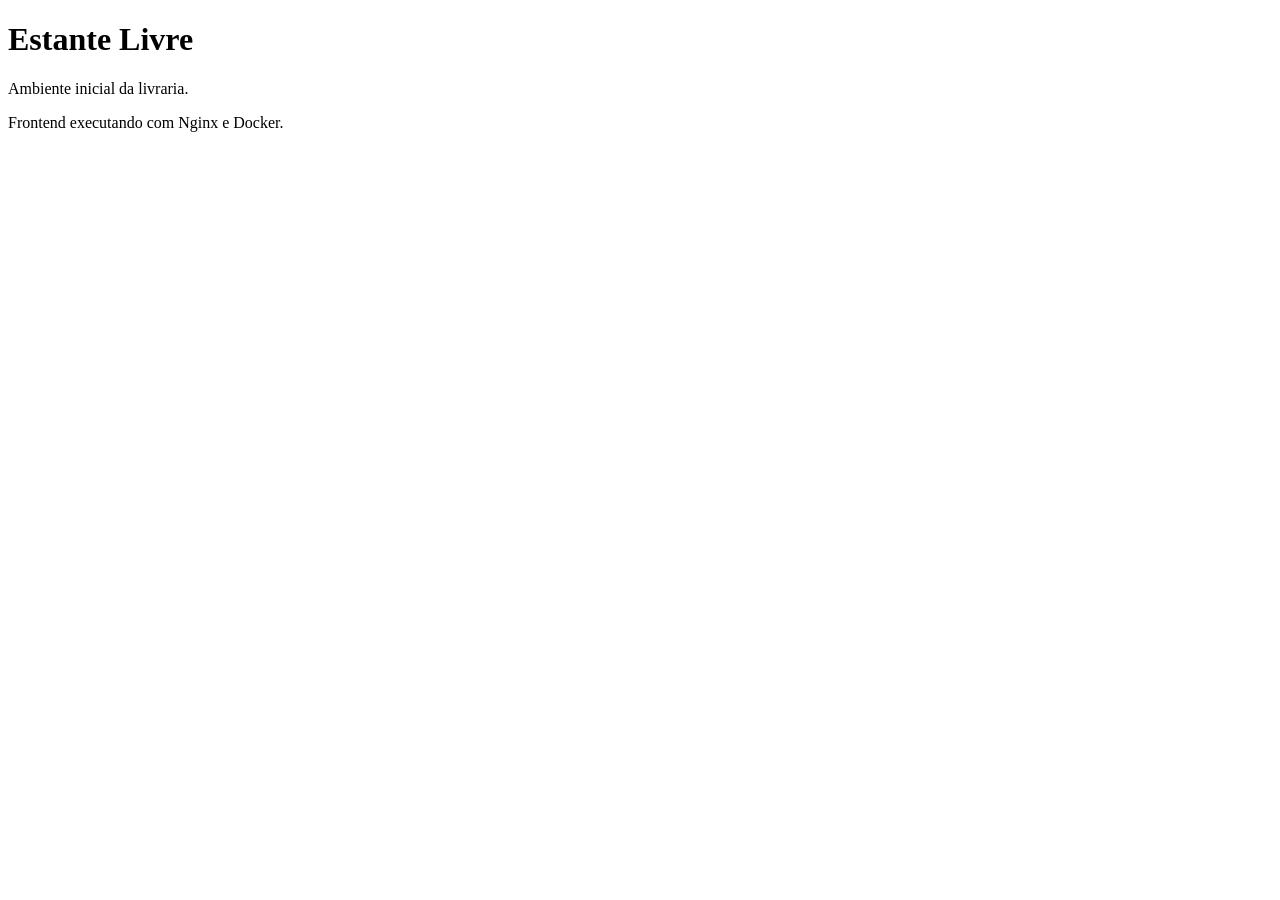
==== frontend/index.html @ acb59793 "chore: estrutura inicial do PetGo" ====
<!doctype html>
<html lang="pt-BR">
<head>
    <meta charset="UTF-8">
    <meta name="viewport" content="width=device-width, initial-scale=1">
    <title>Estante Livre</title>
</head>
<body>
    <h1>Estante Livre</h1>
    <p>Ambiente inicial da livraria.</p>
    <p>Frontend executando com Nginx e Docker.</p>
</body>
</html>
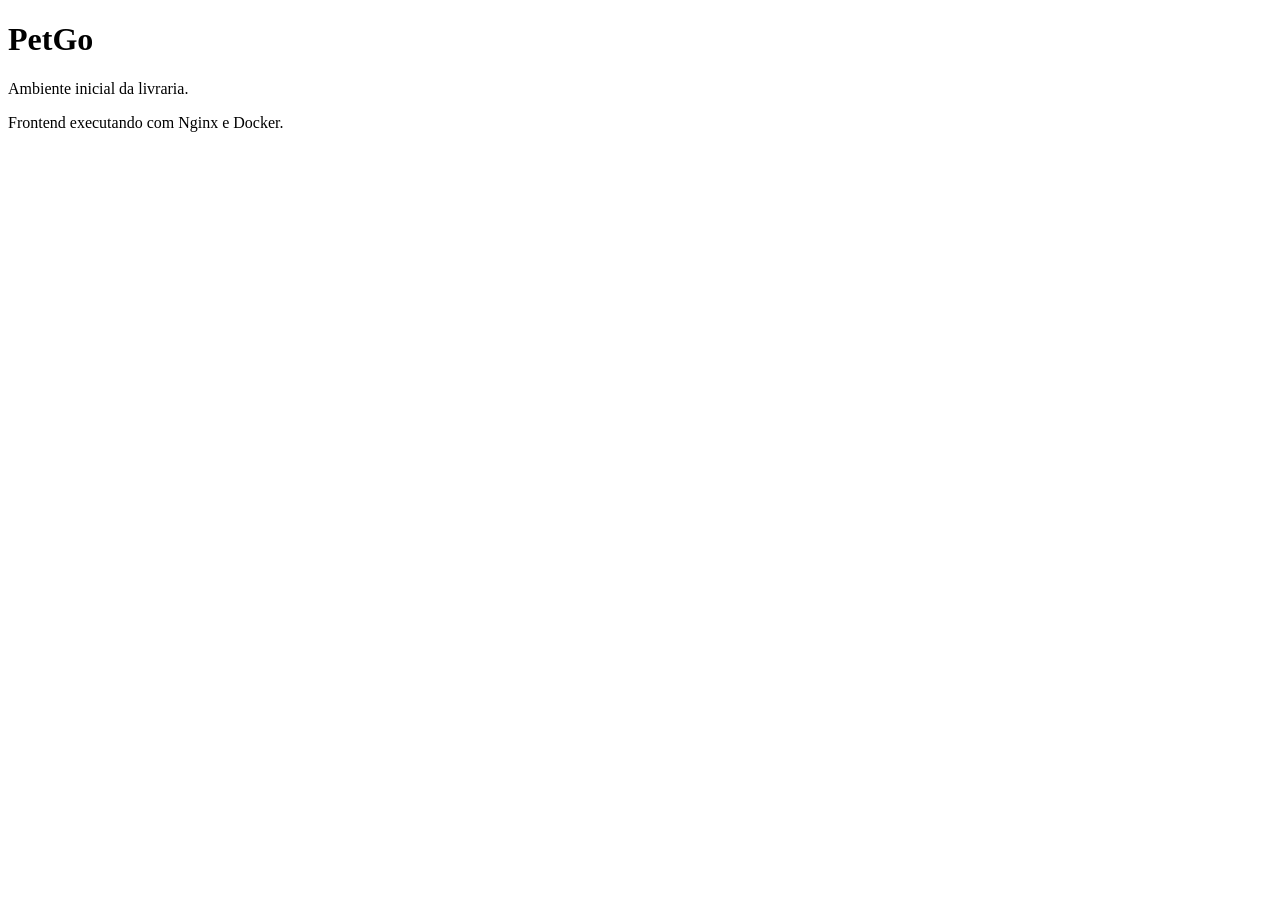
==== commit a5639b22: "docs-&-readme" ====
--- a/frontend/index.html
+++ b/frontend/index.html
@@ -3,10 +3,10 @@
 <head>
     <meta charset="UTF-8">
     <meta name="viewport" content="width=device-width, initial-scale=1">
-    <title>Estante Livre</title>
+    <title>PetGo</title>
 </head>
 <body>
-    <h1>Estante Livre</h1>
+    <h1>PetGo</h1>
     <p>Ambiente inicial da livraria.</p>
     <p>Frontend executando com Nginx e Docker.</p>
 </body>
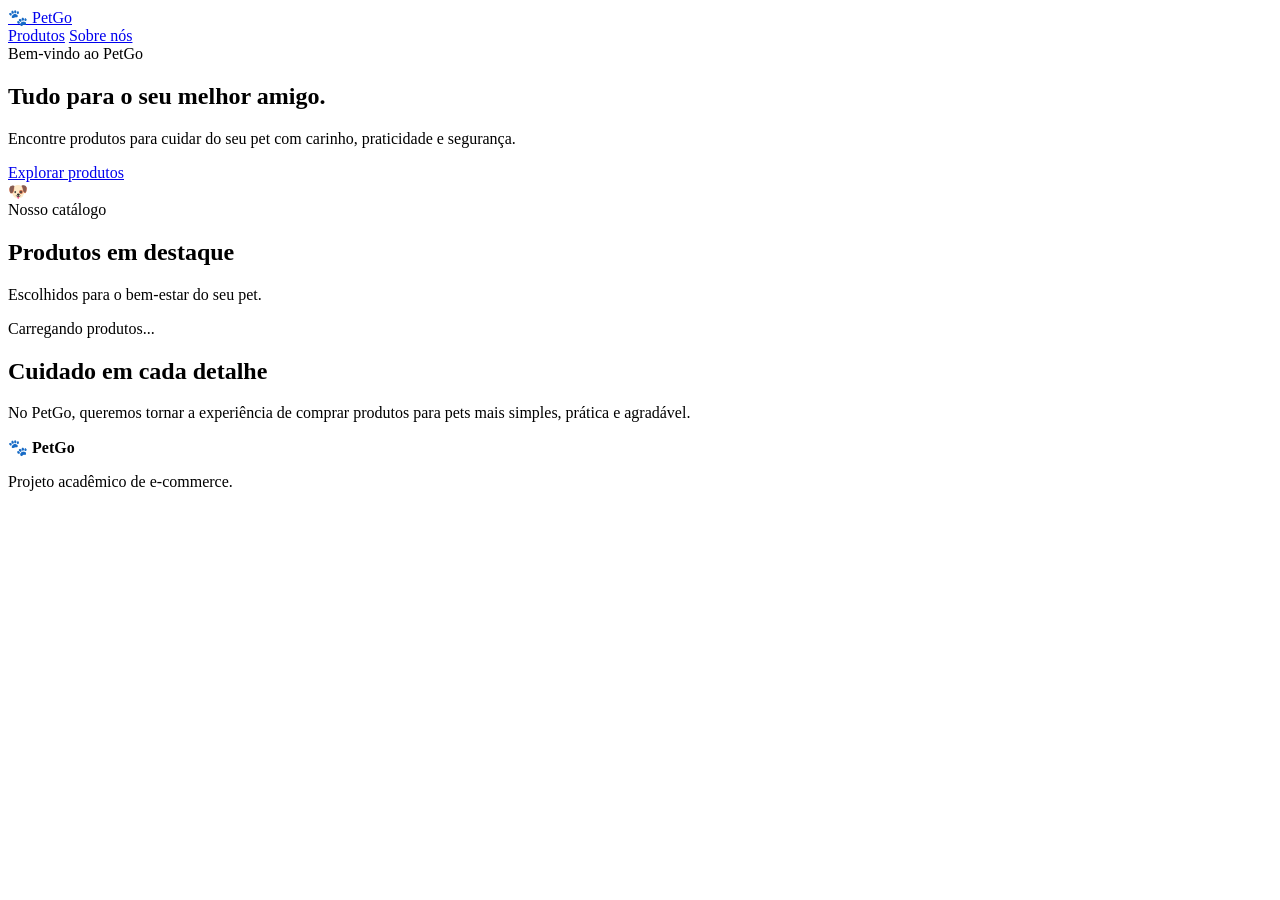
==== commit 58840959: "feat: criar homepage e estrutura modular do frontend" ====
--- a/frontend/index.html
+++ b/frontend/index.html
@@ -1,13 +1,127 @@
+
 <!doctype html>
 <html lang="pt-BR">
+
 <head>
     <meta charset="UTF-8">
-    <meta name="viewport" content="width=device-width, initial-scale=1">
-    <title>PetGo</title>
+    <meta name="viewport"
+          content="width=device-width, initial-scale=1">
+
+    <meta name="description"
+          content="PetGo - Produtos para cuidar do seu pet.">
+
+    <title>PetGo | Tudo para o seu pet</title>
+
+    <link rel="stylesheet" href="/css/global.css">
+    <link rel="stylesheet" href="/css/home.css">
+
+    <script type="module" src="/js/home.js"></script>
 </head>
+
 <body>
-    <h1>PetGo</h1>
-    <p>Ambiente inicial da livraria.</p>
-    <p>Frontend executando com Nginx e Docker.</p>
+
+    <header class="site-header">
+        <div class="container header-content">
+
+            <a href="/" class="logo" aria-label="PetGo - início">
+                <span aria-hidden="true">🐾</span>
+                <span>PetGo</span>
+            </a>
+
+            <nav class="main-nav" aria-label="Navegação principal">
+                <a href="#produtos">Produtos</a>
+                <a href="#sobre">Sobre nós</a>
+            </nav>
+
+        </div>
+    </header>
+
+    <main>
+
+        <section class="hero">
+            <div class="container hero-content">
+
+                <div class="hero-text">
+                    <span class="hero-label">
+                        Bem-vindo ao PetGo
+                    </span>
+
+                    <h1>
+                        Tudo para o seu
+                        <span>melhor amigo.</span>
+                    </h1>
+
+                    <p>
+                        Encontre produtos para cuidar do seu
+                        pet com carinho, praticidade e segurança.
+                    </p>
+
+                    <a href="#produtos" class="btn btn-primary">
+                        Explorar produtos
+                    </a>
+                </div>
+
+                <div class="hero-illustration" aria-hidden="true">
+                    🐶
+                </div>
+
+            </div>
+        </section>
+
+        <section id="produtos" class="products-section">
+            <div class="container">
+
+                <div class="section-heading">
+                    <div>
+                        <span class="section-label">
+                            Nosso catálogo
+                        </span>
+
+                        <h2>Produtos em destaque</h2>
+                    </div>
+
+                    <p>
+                        Escolhidos para o bem-estar do seu pet.
+                    </p>
+                </div>
+
+                <p id="products-status"
+                   class="products-status"
+                   role="status"
+                   aria-live="polite">
+                    Carregando produtos...
+                </p>
+
+                <div id="products-grid"
+                     class="products-grid">
+                </div>
+
+            </div>
+        </section>
+
+        <section id="sobre" class="about-section">
+            <div class="container about-content">
+                <h2>Cuidado em cada detalhe</h2>
+
+                <p>
+                    No PetGo, queremos tornar a experiência
+                    de comprar produtos para pets mais
+                    simples, prática e agradável.
+                </p>
+            </div>
+        </section>
+
+    </main>
+
+    <footer class="site-footer">
+        <div class="container footer-content">
+            <strong>🐾 PetGo</strong>
+
+            <p>
+                Projeto acadêmico de e-commerce.
+            </p>
+        </div>
+    </footer>
+
 </body>
 </html>
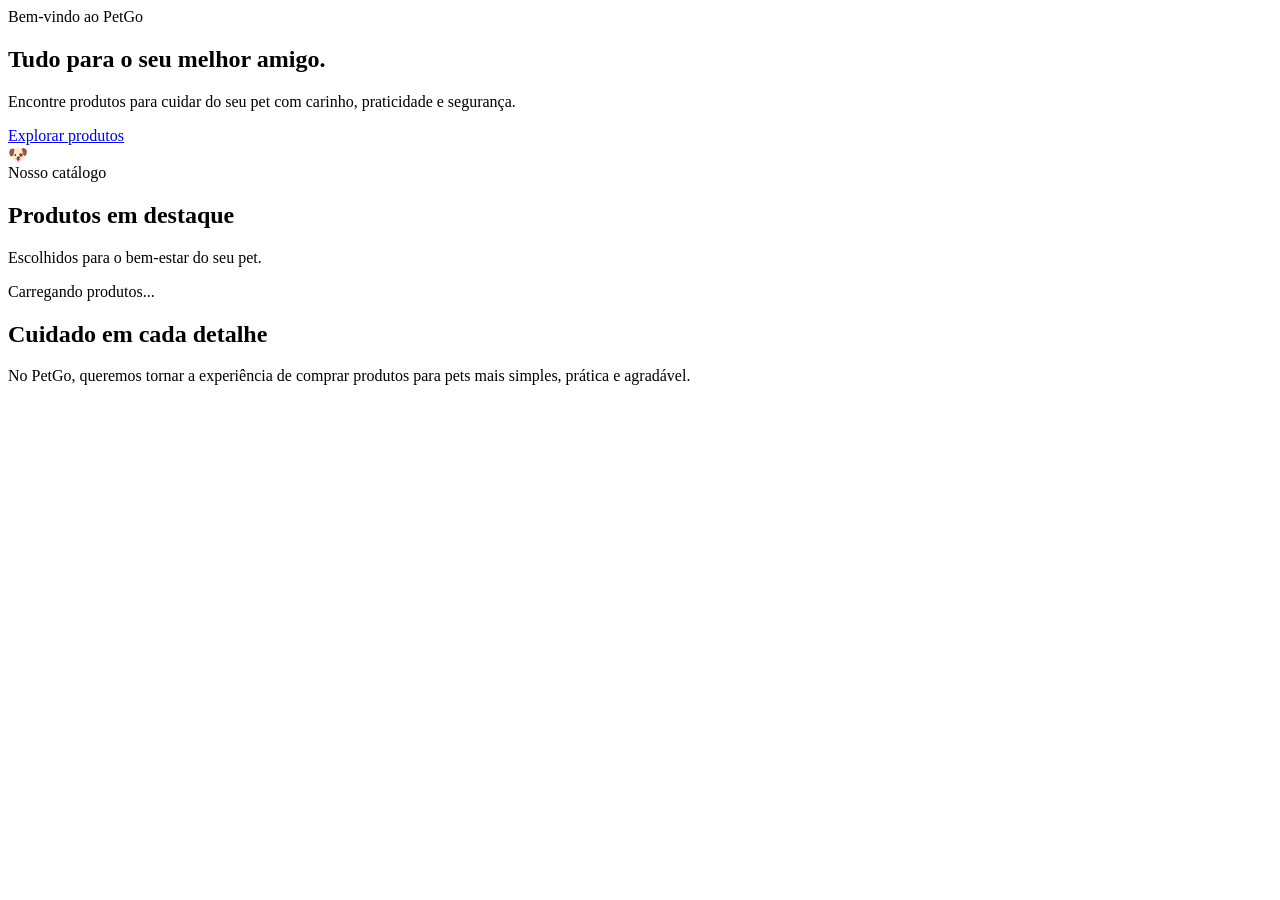
==== commit 95e0808b: "feat: implementar catalogo de produtos e carrinho de visitantes" ====
--- a/frontend/index.html
+++ b/frontend/index.html
@@ -13,6 +13,7 @@
     <title>PetGo | Tudo para o seu pet</title>
 
     <link rel="stylesheet" href="/css/global.css">
+    <link rel="stylesheet" href="/css/product-card.css">
     <link rel="stylesheet" href="/css/home.css">
 
     <script type="module" src="/js/home.js"></script>
@@ -20,21 +21,7 @@
 
 <body>
 
-    <header class="site-header">
-        <div class="container header-content">
-
-            <a href="/" class="logo" aria-label="PetGo - início">
-                <span aria-hidden="true">🐾</span>
-                <span>PetGo</span>
-            </a>
-
-            <nav class="main-nav" aria-label="Navegação principal">
-                <a href="#produtos">Produtos</a>
-                <a href="#sobre">Sobre nós</a>
-            </nav>
-
-        </div>
-    </header>
+    <header id="site-header" class="site-header"></header>
 
     <main>
 
@@ -113,15 +100,7 @@
 
     </main>
 
-    <footer class="site-footer">
-        <div class="container footer-content">
-            <strong>🐾 PetGo</strong>
-
-            <p>
-                Projeto acadêmico de e-commerce.
-            </p>
-        </div>
-    </footer>
+    <footer id="site-footer" class="site-footer"></footer>
 
 </body>
 </html>
